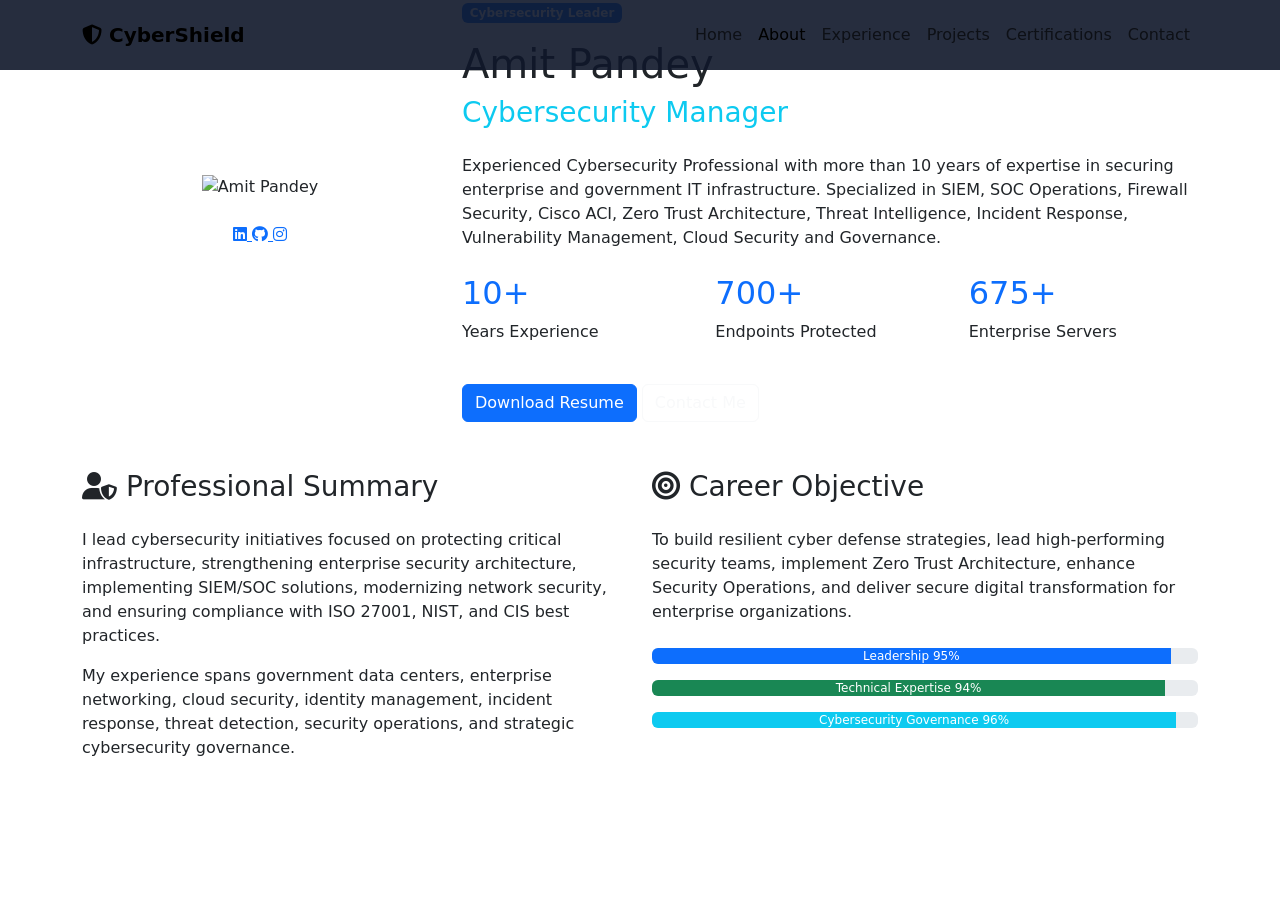
==== about.html @ 00ca85d7 "Update about.html" ====
<!DOCTYPE html>
<html lang="en">

<head>

    <meta charset="UTF-8">

    <meta name="viewport" content="width=device-width, initial-scale=1.0">

    <title>About | Amit Pandey</title>

    <!-- Favicon -->
    <link rel="icon" type="image/png" href="assets/img/favicon.png">

    <!-- SEO -->
    <meta name="description"
        content="About Amit Pandey - Cybersecurity Manager, SIEM, SOC, Firewall, Cisco ACI, Cloud Security">

    <meta name="theme-color" content="#0078D4">

    <!-- Bootstrap -->
    <link href="https://cdn.jsdelivr.net/npm/bootstrap@5.3.7/dist/css/bootstrap.min.css" rel="stylesheet">

    <!-- Font Awesome -->
    <link rel="stylesheet"
        href="https://cdnjs.cloudflare.com/ajax/libs/font-awesome/6.6.0/css/all.min.css">

    <!-- Google Fonts -->
    <link href="https://fonts.googleapis.com/css2?family=Poppins:wght@300;400;500;600;700;800&display=swap"
        rel="stylesheet">

    <!-- CSS -->
    <link rel="stylesheet" href="css/style.css">
    <link rel="stylesheet" href="css/dashboard.css">

</head>

<body>

<!-- ================= NAVBAR ================= -->

<nav class="navbar navbar-expand-lg fixed-top glass-nav">

    <div class="container">

        <a class="navbar-brand fw-bold" href="index.html">

            <i class="fas fa-shield-halved"></i>

            CyberShield

        </a>

        <button class="navbar-toggler"
            data-bs-toggle="collapse"
            data-bs-target="#nav">

            <span class="navbar-toggler-icon"></span>

        </button>

        <div class="collapse navbar-collapse" id="nav">

            <ul class="navbar-nav ms-auto">

                <li class="nav-item">
                    <a class="nav-link" href="index.html">Home</a>
                </li>

                <li class="nav-item">
                    <a class="nav-link active" href="about.html">About</a>
                </li>

                <li class="nav-item">
                    <a class="nav-link" href="experience.html">Experience</a>
                </li>

                <li class="nav-item">
                    <a class="nav-link" href="projects.html">Projects</a>
                </li>

                <li class="nav-item">
                    <a class="nav-link" href="certifications.html">Certifications</a>
                </li>

                <li class="nav-item">
                    <a class="nav-link" href="contact.html">Contact</a>
                </li>

            </ul>

        </div>

    </div>

</nav>

<!-- ================= HERO ================= -->

<section class="hero">

<div class="container">

<div class="row align-items-center">

<!-- LEFT -->

<div class="col-lg-4 text-center">

<img src="assets/img/profile.png"
class="hero-image img-fluid"
alt="Amit Pandey">

<div class="social-icons mt-4">

<a href="https://www.linkedin.com/in/amit-pandey77/"
target="_blank"
class="social-btn linkedin">

<i class="fab fa-linkedin"></i>

</a>

<a href="https://github.com/Princu77"
target="_blank"
class="social-btn github">

<i class="fab fa-github"></i>

</a>

<a href="https://instagram.com/"
target="_blank"
class="social-btn instagram">

<i class="fab fa-instagram"></i>

</a>

</div>

</div>

<!-- RIGHT -->

<div class="col-lg-8">

<div class="dashboard-card">

<span class="badge bg-primary">

Cybersecurity Leader

</span>

<h1 class="mt-3">

Amit Pandey

</h1>

<h3 class="text-info mb-4">

Cybersecurity Manager

</h3>

<p>

Experienced Cybersecurity Professional with more than 10 years
of expertise in securing enterprise and government IT
infrastructure.

Specialized in SIEM, SOC Operations, Firewall Security,
Cisco ACI, Zero Trust Architecture, Threat Intelligence,
Incident Response, Vulnerability Management,
Cloud Security and Governance.

</p>

<div class="row mt-4">

<div class="col-md-4">

<h2 class="text-primary">

10+

</h2>

<p>

Years Experience

</p>

</div>

<div class="col-md-4">

<h2 class="text-primary">

700+

</h2>

<p>

Endpoints Protected

</p>

</div>

<div class="col-md-4">

<h2 class="text-primary">

675+

</h2>

<p>

Enterprise Servers

</p>

</div>

</div>

<div class="mt-4">

<a href="resume.html"
class="btn btn-primary">

Download Resume

</a>

<a href="contact.html"
class="btn btn-outline-light">

Contact Me

</a>

</div>

</div>

</div>

</div>

</div>

</section>

<!-- ================= ABOUT ================= -->

<section class="py-5">

<div class="container">

<div class="row">

<div class="col-lg-6">

<div class="dashboard-card">

<h3>

<i class="fas fa-user-shield"></i>

Professional Summary

</h3>

<p class="mt-4">

I lead cybersecurity initiatives focused on protecting
critical infrastructure, strengthening enterprise
security architecture, implementing SIEM/SOC
solutions, modernizing network security,
and ensuring compliance with ISO 27001,
NIST, and CIS best practices.

</p>

<p>

My experience spans government data centers,
enterprise networking, cloud security,
identity management,
incident response,
threat detection,
security operations,
and strategic cybersecurity governance.

</p>

</div>

</div>

<div class="col-lg-6">

<div class="dashboard-card">

<h3>

<i class="fas fa-bullseye"></i>

Career Objective

</h3>

<p class="mt-4">

To build resilient cyber defense strategies,
lead high-performing security teams,
implement Zero Trust Architecture,
enhance Security Operations,
and deliver secure digital transformation
for enterprise organizations.

</p>

<div class="mt-4">

<div class="progress mb-3">

<div class="progress-bar bg-primary"
style="width:95%;">

Leadership 95%

</div>

</div>

<div class="progress mb-3">

<div class="progress-bar bg-success"
style="width:94%;">

Technical Expertise 94%

</div>

</div>

<div class="progress">

<div class="progress-bar bg-info"
style="width:96%;">

Cybersecurity Governance 96%

</div>

</div>

</div>

</div>

</div>

</div>

</div>

</section>

<!-- Bootstrap -->

<script src="https://cdn.jsdelivr.net/npm/bootstrap@5.3.7/dist/js/bootstrap.bundle.min.js"></script>

<script src="js/app.js"></script>

<script src="js/dashboard.js"></script>

</body>

</html>
---- css/style.css ----

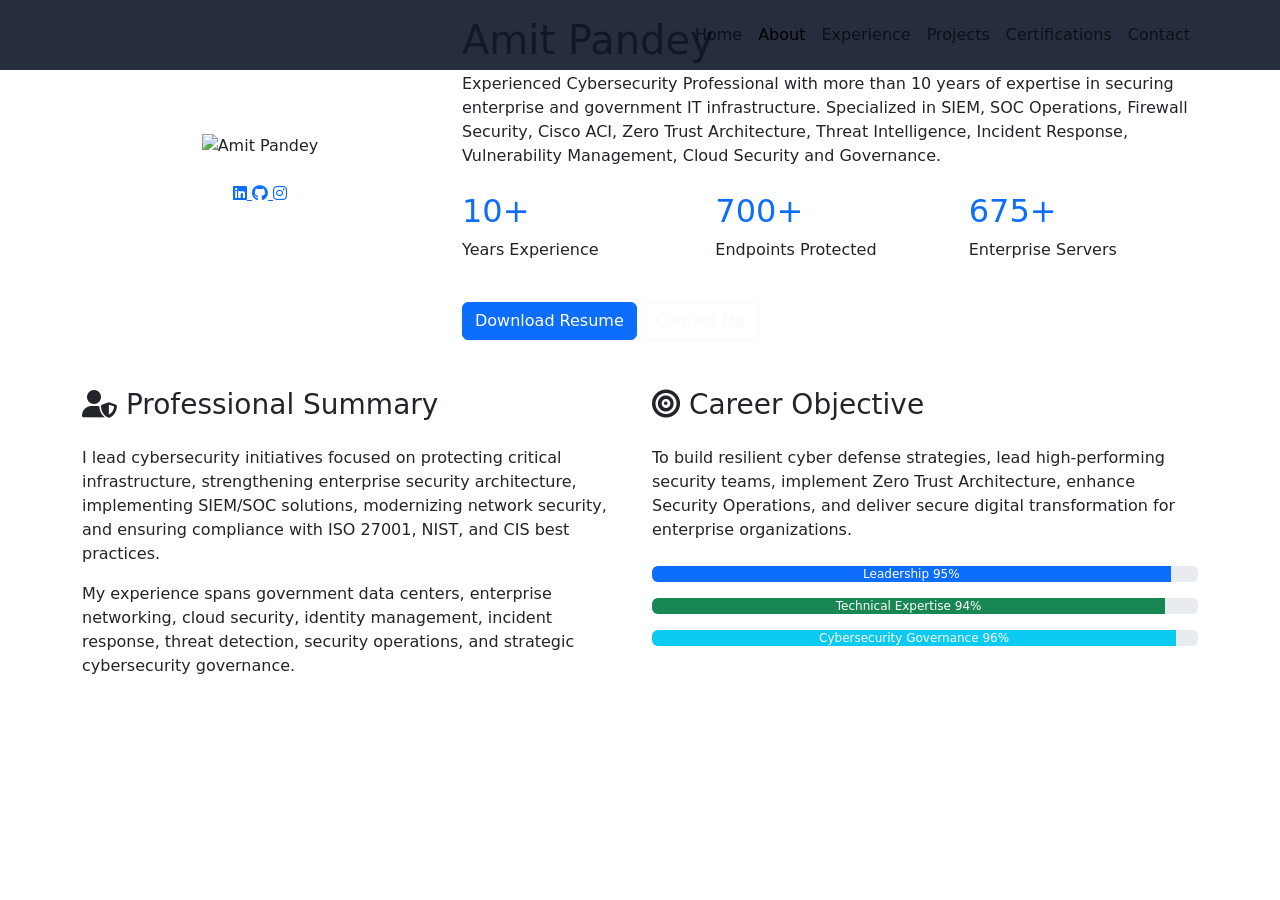
==== commit 0bf280bb: "Update about.html" ====
--- a/about.html
+++ b/about.html
@@ -43,13 +43,6 @@
 
     <div class="container">
 
-        <a class="navbar-brand fw-bold" href="index.html">
-
-            <i class="fas fa-shield-halved"></i>
-
-            CyberShield
-
-        </a>
 
         <button class="navbar-toggler"
             data-bs-toggle="collapse"
@@ -147,11 +140,6 @@
 
 <div class="dashboard-card">
 
-<span class="badge bg-primary">
-
-Cybersecurity Leader
-
-</span>
 
 <h1 class="mt-3">
 
@@ -159,11 +147,6 @@
 
 </h1>
 
-<h3 class="text-info mb-4">
-
-Cybersecurity Manager
-
-</h3>
 
 <p>
 
